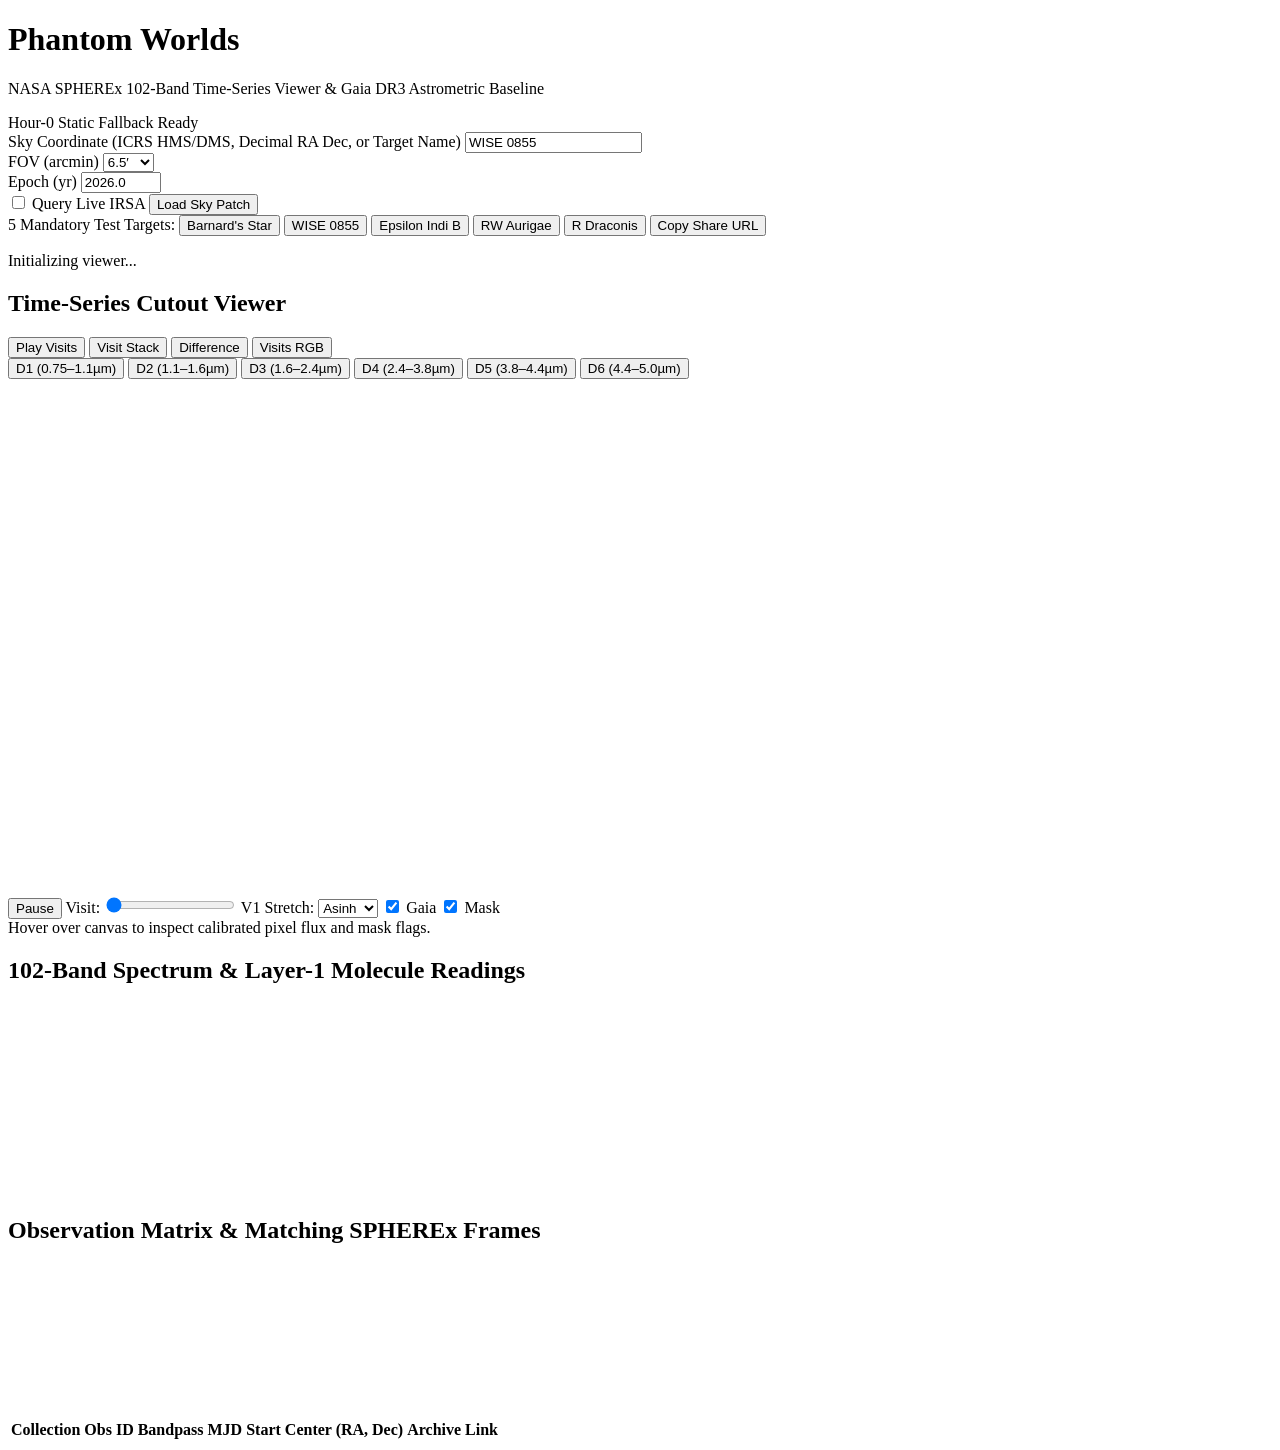
==== phantom_worlds/static/index.html @ 7151af03 "feat(api): add FastAPI backend and static sky/spectrum viewer Serve target cutouts, paginated multi-" ====
<!DOCTYPE html>
<html lang="en">
<head>
  <meta charset="utf-8">
  <meta name="viewport" content="width=device-width, initial-scale=1">
  <title>Phantom Worlds — SPHEREx Sky Time-Series Viewer</title>
  <link rel="icon" href="data:,">
  <link rel="stylesheet" href="/static/styles.css">
</head>
<body>
  <header class="topbar">
    <div>
      <h1 class="brand-title">Phantom Worlds</h1>
      <p class="brand-sub">NASA SPHEREx 102-Band Time-Series Viewer &amp; Gaia DR3 Astrometric Baseline</p>
    </div>
    <span id="mode-badge" class="badge">Hour-0 Static Fallback Ready</span>
  </header>

  <main class="container">
    <section class="query-panel" aria-label="Sky coordinate search">
      <form id="sky-query-form" class="query-form">
        <div class="field">
          <label for="coord-input">Sky Coordinate (ICRS HMS/DMS, Decimal RA Dec, or Target Name)</label>
          <input id="coord-input" name="coord" type="text" value="WISE 0855" maxlength="100" required
                 placeholder="e.g. 08h55m10.831s -07d14m42.53s or 269.452 4.693">
        </div>
        <div class="field">
          <label for="fov-select">FOV (arcmin)</label>
          <select id="fov-select" name="fov_arcmin">
            <option value="2.5">2.5′</option>
            <option value="5.0">5.0′</option>
            <option value="6.5" selected>6.5′</option>
            <option value="12.0">12.0′</option>
          </select>
        </div>
        <div class="field">
          <label for="epoch-input">Epoch (yr)</label>
          <input id="epoch-input" name="epoch_yr" type="number" min="1900" max="2100" step="0.5" value="2026.0">
        </div>
        <label class="checkbox-label" for="live-toggle">
          <input id="live-toggle" type="checkbox"> Query Live IRSA
        </label>
        <button id="submit-query" class="btn btn-primary" type="submit">Load Sky Patch</button>
      </form>

      <div class="presets-row">
        <span class="presets-label">5 Mandatory Test Targets:</span>
        <button class="btn preset-btn" type="button" data-coord="Barnard's Star">Barnard's Star</button>
        <button class="btn preset-btn" type="button" data-coord="WISE 0855">WISE 0855</button>
        <button class="btn preset-btn" type="button" data-coord="Epsilon Indi B">Epsilon Indi B</button>
        <button class="btn preset-btn" type="button" data-coord="RW Aurigae">RW Aurigae</button>
        <button class="btn preset-btn" type="button" data-coord="R Draconis">R Draconis</button>
        <button id="copy-url-btn" class="btn" type="button">Copy Share URL</button>
      </div>
      <p id="status-banner" class="status-banner" role="status" aria-live="polite">Initializing viewer...</p>
    </section>

    <div class="grid-main">
      <section class="card" aria-label="Time-series image viewer">
        <h2>Time-Series Cutout Viewer</h2>
        <div class="controls-row" role="group" aria-label="Display mode">
          <button class="btn mode-btn active" type="button" data-mode="play" aria-pressed="true">Play Visits</button>
          <button class="btn mode-btn" type="button" data-mode="stack" aria-pressed="false">Visit Stack</button>
          <button class="btn mode-btn" type="button" data-mode="difference" aria-pressed="false">Difference</button>
          <button class="btn mode-btn" type="button" data-mode="rgb" aria-pressed="false">Visits RGB</button>
        </div>

        <div class="controls-row" role="group" aria-label="SPHEREx detector band">
          <button class="btn det-btn" type="button" data-det="D1" aria-pressed="false">D1 (0.75–1.1µm)</button>
          <button class="btn det-btn" type="button" data-det="D2" aria-pressed="false">D2 (1.1–1.6µm)</button>
          <button class="btn det-btn" type="button" data-det="D3" aria-pressed="false">D3 (1.6–2.4µm)</button>
          <button class="btn det-btn" type="button" data-det="D4" aria-pressed="false">D4 (2.4–3.8µm)</button>
          <button class="btn det-btn" type="button" data-det="D5" aria-pressed="false">D5 (3.8–4.4µm)</button>
          <button class="btn det-btn active" type="button" data-det="D6" aria-pressed="true">D6 (4.4–5.0µm)</button>
        </div>

        <div class="canvas-wrap">
          <canvas id="sky-canvas" width="512" height="512"></canvas>
        </div>

        <div class="playback-bar">
          <button id="play-toggle" class="btn" type="button">Pause</button>
          <label for="visit-scrubber">Visit:</label>
          <input id="visit-scrubber" class="scrubber" type="range" min="0" max="2" step="1" value="0">
          <span id="visit-label">V1</span>
          <label for="stretch-select">Stretch:</label>
          <select id="stretch-select">
            <option value="asinh" selected>Asinh</option>
            <option value="linear">Linear</option>
          </select>
          <label class="checkbox-label" for="gaia-overlay-toggle">
            <input id="gaia-overlay-toggle" type="checkbox" checked> Gaia
          </label>
          <label class="checkbox-label" for="mask-overlay-toggle">
            <input id="mask-overlay-toggle" type="checkbox" checked> Mask
          </label>
        </div>
        <div id="pixel-readout" class="readout">Hover over canvas to inspect calibrated pixel flux and mask flags.</div>
      </section>

      <div class="right-stack">
        <section class="card" aria-label="On-the-fly 102-band spectrum and molecule readings">
          <h2 id="spectrum-heading">102-Band Spectrum &amp; Layer-1 Molecule Readings</h2>
          <canvas id="spectrum-canvas" width="640" height="190"></canvas>
          <div id="molecule-list" class="molecule-list"></div>
        </section>

        <section class="card frames-section" aria-label="SPHEREx observation matrix and frames">
          <h2 id="frames-heading">Observation Matrix &amp; Matching SPHEREx Frames</h2>
          <canvas id="matrix-canvas" width="640" height="150"></canvas>
          <div class="table-scroll">
            <table>
              <thead>
                <tr>
                  <th>Collection</th>
                  <th>Obs ID</th>
                  <th>Bandpass</th>
                  <th>MJD Start</th>
                  <th>Center (RA, Dec)</th>
                  <th>Archive Link</th>
                </tr>
              </thead>
              <tbody id="frames-tbody"></tbody>
            </table>
          </div>
        </section>
      </div>
    </div>
  </main>

  <script src="/static/fallback_data.js"></script>
  <script src="/static/viewer.js"></script>
</body>
</html>
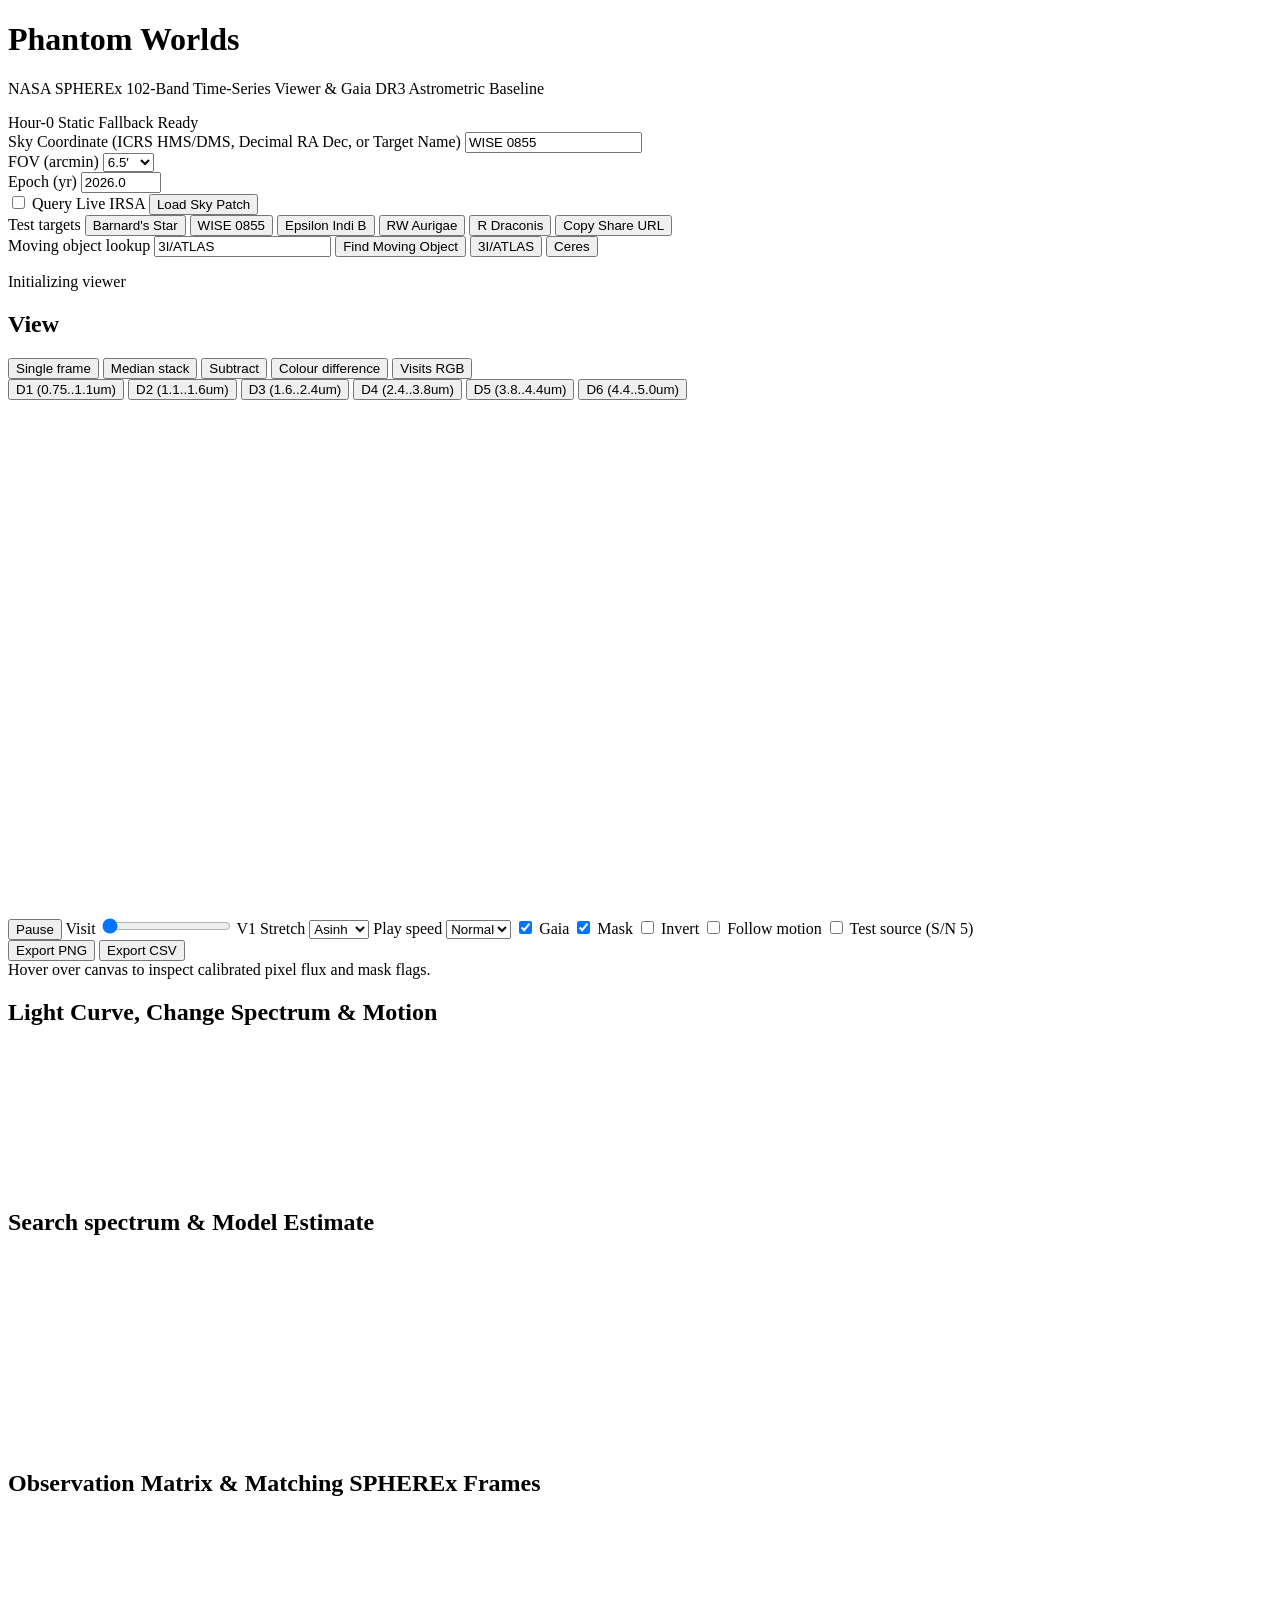
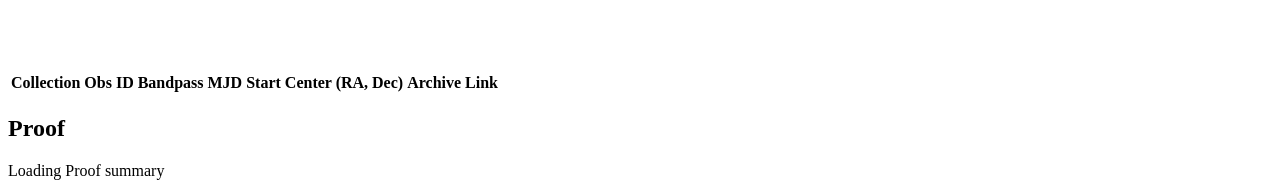
==== commit 977cd209: "feat(web): add Tier-A viewer controls, interactive matrix, SSO lookup, Proof panel, and export" ====
--- a/phantom_worlds/static/index.html
+++ b/phantom_worlds/static/index.html
@@ -44,7 +44,7 @@
       </form>
 
       <div class="presets-row">
-        <span class="presets-label">5 Mandatory Test Targets:</span>
+        <span class="presets-label">Test targets</span>
         <button class="btn preset-btn" type="button" data-coord="Barnard's Star">Barnard's Star</button>
         <button class="btn preset-btn" type="button" data-coord="WISE 0855">WISE 0855</button>
         <button class="btn preset-btn" type="button" data-coord="Epsilon Indi B">Epsilon Indi B</button>
@@ -52,26 +52,35 @@
         <button class="btn preset-btn" type="button" data-coord="R Draconis">R Draconis</button>
         <button id="copy-url-btn" class="btn" type="button">Copy Share URL</button>
       </div>
-      <p id="status-banner" class="status-banner" role="status" aria-live="polite">Initializing viewer...</p>
+      <div class="sso-row">
+        <label class="presets-label" for="sso-input">Moving object lookup</label>
+        <input id="sso-input" type="text" maxlength="64" value="3I/ATLAS" placeholder="3I/ATLAS, Ceres, Vesta">
+        <button id="sso-query-btn" class="btn" type="button">Find Moving Object</button>
+        <button class="btn sso-preset-btn" type="button" data-sso="3I/ATLAS">3I/ATLAS</button>
+        <button class="btn sso-preset-btn" type="button" data-sso="Ceres">Ceres</button>
+        <span id="sso-status" class="presets-label"></span>
+      </div>
+      <p id="status-banner" class="status-banner" role="status" aria-live="polite">Initializing viewer</p>
     </section>
 
     <div class="grid-main">
       <section class="card" aria-label="Time-series image viewer">
-        <h2>Time-Series Cutout Viewer</h2>
+        <h2>View</h2>
         <div class="controls-row" role="group" aria-label="Display mode">
-          <button class="btn mode-btn active" type="button" data-mode="play" aria-pressed="true">Play Visits</button>
-          <button class="btn mode-btn" type="button" data-mode="stack" aria-pressed="false">Visit Stack</button>
-          <button class="btn mode-btn" type="button" data-mode="difference" aria-pressed="false">Difference</button>
+          <button class="btn mode-btn active" type="button" data-mode="play" aria-pressed="true">Single frame</button>
+          <button class="btn mode-btn" type="button" data-mode="stack" aria-pressed="false">Median stack</button>
+          <button class="btn mode-btn" type="button" data-mode="difference" aria-pressed="false">Subtract</button>
+          <button class="btn mode-btn" type="button" data-mode="coldiff" aria-pressed="false">Colour difference</button>
           <button class="btn mode-btn" type="button" data-mode="rgb" aria-pressed="false">Visits RGB</button>
         </div>
 
         <div class="controls-row" role="group" aria-label="SPHEREx detector band">
-          <button class="btn det-btn" type="button" data-det="D1" aria-pressed="false">D1 (0.75–1.1µm)</button>
-          <button class="btn det-btn" type="button" data-det="D2" aria-pressed="false">D2 (1.1–1.6µm)</button>
-          <button class="btn det-btn" type="button" data-det="D3" aria-pressed="false">D3 (1.6–2.4µm)</button>
-          <button class="btn det-btn" type="button" data-det="D4" aria-pressed="false">D4 (2.4–3.8µm)</button>
-          <button class="btn det-btn" type="button" data-det="D5" aria-pressed="false">D5 (3.8–4.4µm)</button>
-          <button class="btn det-btn active" type="button" data-det="D6" aria-pressed="true">D6 (4.4–5.0µm)</button>
+          <button class="btn det-btn" type="button" data-det="D1" aria-pressed="false">D1 (0.75..1.1um)</button>
+          <button class="btn det-btn" type="button" data-det="D2" aria-pressed="false">D2 (1.1..1.6um)</button>
+          <button class="btn det-btn" type="button" data-det="D3" aria-pressed="false">D3 (1.6..2.4um)</button>
+          <button class="btn det-btn" type="button" data-det="D4" aria-pressed="false">D4 (2.4..3.8um)</button>
+          <button class="btn det-btn" type="button" data-det="D5" aria-pressed="false">D5 (3.8..4.4um)</button>
+          <button class="btn det-btn active" type="button" data-det="D6" aria-pressed="true">D6 (4.4..5.0um)</button>
         </div>
 
         <div class="canvas-wrap">
@@ -80,13 +89,19 @@
 
         <div class="playback-bar">
           <button id="play-toggle" class="btn" type="button">Pause</button>
-          <label for="visit-scrubber">Visit:</label>
+          <label for="visit-scrubber">Visit</label>
           <input id="visit-scrubber" class="scrubber" type="range" min="0" max="2" step="1" value="0">
           <span id="visit-label">V1</span>
-          <label for="stretch-select">Stretch:</label>
+          <label for="stretch-select">Stretch</label>
           <select id="stretch-select">
             <option value="asinh" selected>Asinh</option>
             <option value="linear">Linear</option>
+          </select>
+          <label for="speed-select">Play speed</label>
+          <select id="speed-select">
+            <option value="1200">Slow</option>
+            <option value="750" selected>Normal</option>
+            <option value="300">Fast</option>
           </select>
           <label class="checkbox-label" for="gaia-overlay-toggle">
             <input id="gaia-overlay-toggle" type="checkbox" checked> Gaia
@@ -94,13 +109,34 @@
           <label class="checkbox-label" for="mask-overlay-toggle">
             <input id="mask-overlay-toggle" type="checkbox" checked> Mask
           </label>
+          <label class="checkbox-label" for="invert-toggle">
+            <input id="invert-toggle" type="checkbox"> Invert
+          </label>
+          <label class="checkbox-label" for="follow-motion-toggle">
+            <input id="follow-motion-toggle" type="checkbox"> Follow motion
+          </label>
+          <label class="checkbox-label" for="inject-toggle">
+            <input id="inject-toggle" type="checkbox"> Test source (S/N 5)
+          </label>
+        </div>
+        <div class="export-row">
+          <button id="export-png-btn" class="btn" type="button">Export PNG</button>
+          <button id="export-csv-btn" class="btn" type="button">Export CSV</button>
+          <div id="external-links" class="external-links"></div>
         </div>
         <div id="pixel-readout" class="readout">Hover over canvas to inspect calibrated pixel flux and mask flags.</div>
       </section>
 
       <div class="right-stack">
-        <section class="card" aria-label="On-the-fly 102-band spectrum and molecule readings">
-          <h2 id="spectrum-heading">102-Band Spectrum &amp; Layer-1 Molecule Readings</h2>
+        <section id="metrics-card" class="card" aria-label="Light curve, change spectrum, and motion">
+          <h2 id="metrics-heading">Light Curve, Change Spectrum &amp; Motion</h2>
+          <canvas id="lightcurve-canvas" width="640" height="140"></canvas>
+          <div id="motion-summary" class="metrics-strip"></div>
+          <div id="change-spectrum-list" class="molecule-list"></div>
+        </section>
+
+        <section class="card" aria-label="Search spectrum and model estimate">
+          <h2 id="spectrum-heading">Search spectrum &amp; Model Estimate</h2>
           <canvas id="spectrum-canvas" width="640" height="190"></canvas>
           <div id="molecule-list" class="molecule-list"></div>
         </section>
@@ -124,6 +160,11 @@
             </table>
           </div>
         </section>
+
+        <section id="proof-card" class="card frames-section" aria-label="Proof report card and next items">
+          <h2>Proof</h2>
+          <div id="proof-summary-body" class="proof-body">Loading Proof summary</div>
+        </section>
       </div>
     </div>
   </main>
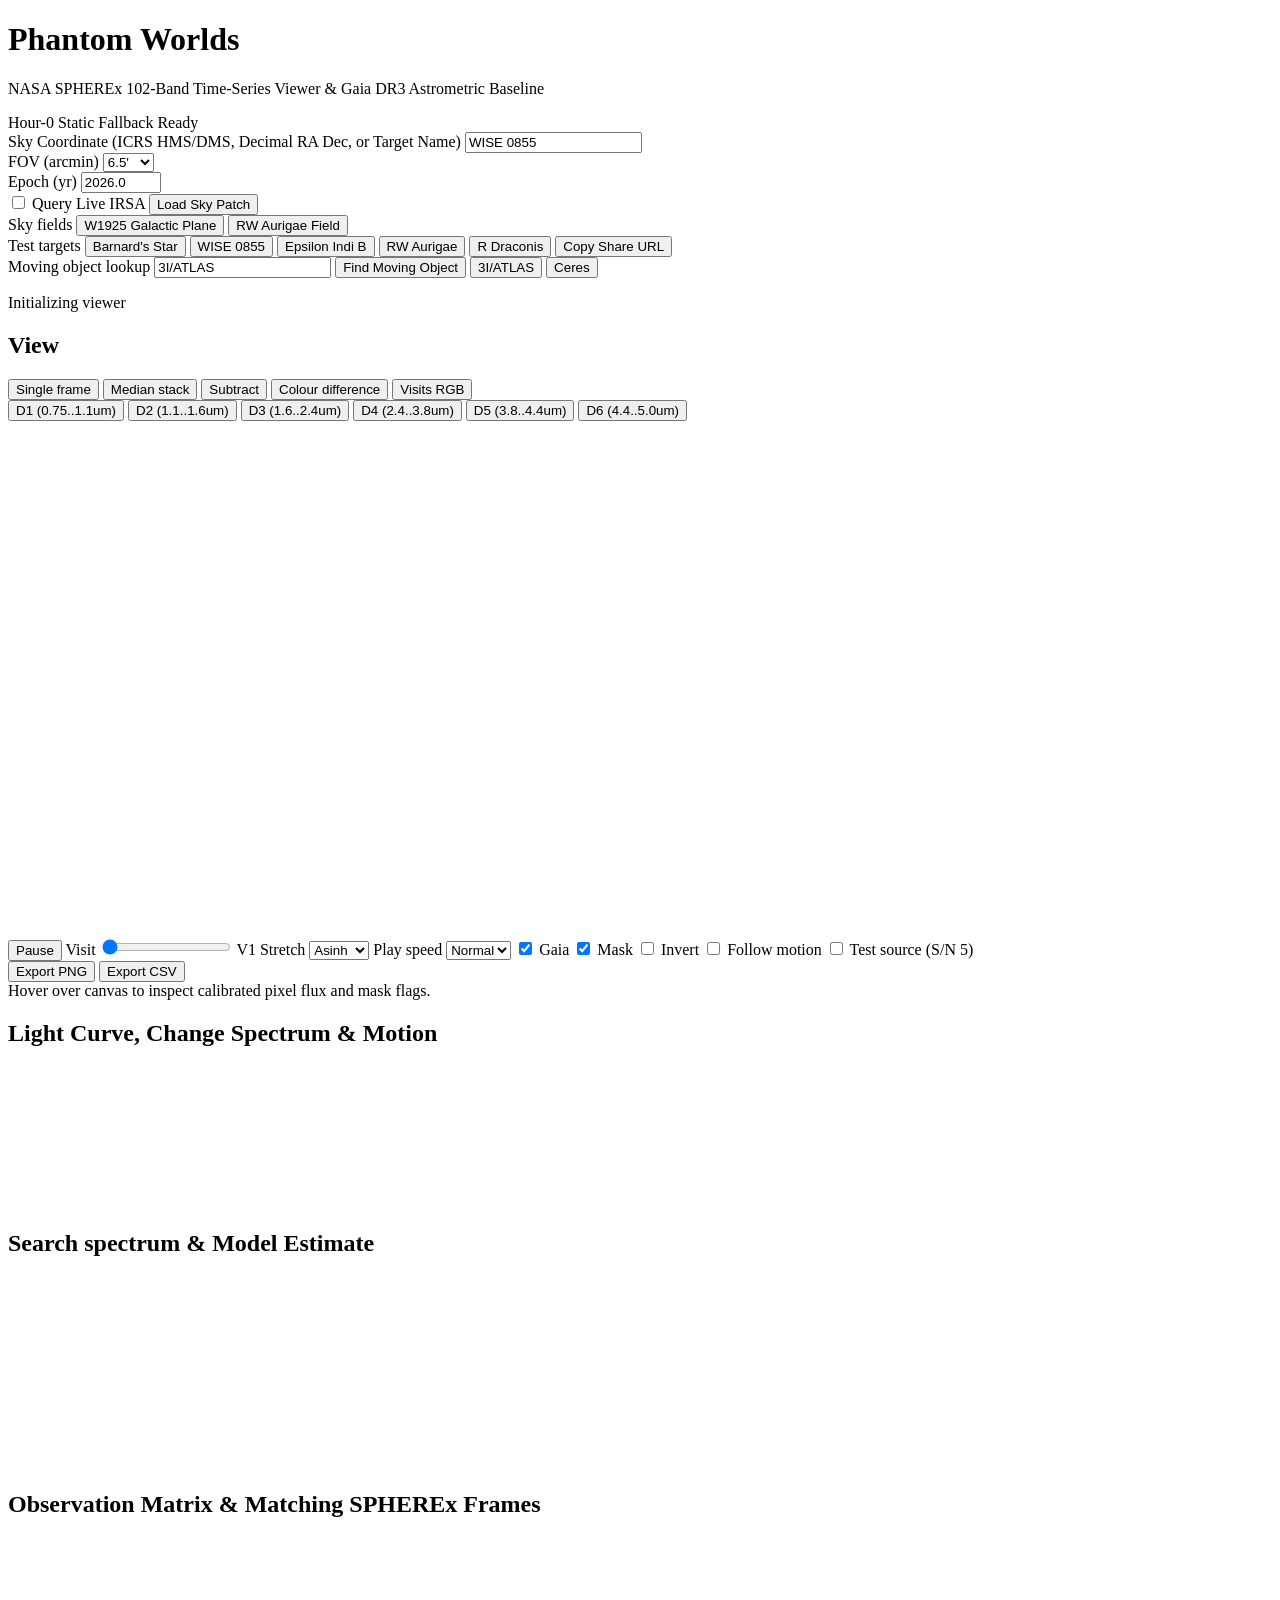
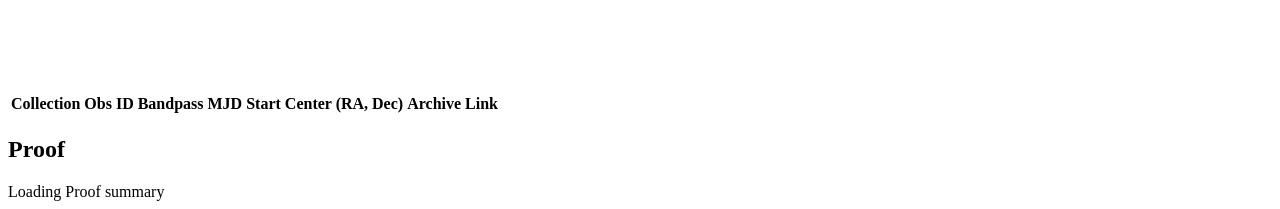
==== commit dc2ad4b4: "feat(tier-b): T40 T41 T50 reference scenes, joint PSF remove-known solver, and 3-way UI" ====
--- a/phantom_worlds/static/index.html
+++ b/phantom_worlds/static/index.html
@@ -43,6 +43,11 @@
         <button id="submit-query" class="btn btn-primary" type="submit">Load Sky Patch</button>
       </form>
 
+      <div class="presets-row" aria-label="Sky fields">
+        <span class="presets-label">Sky fields</span>
+        <button class="btn preset-btn field-btn" type="button" data-field="w1925">W1925 Galactic Plane</button>
+        <button class="btn preset-btn field-btn" type="button" data-field="rwaur">RW Aurigae Field</button>
+      </div>
       <div class="presets-row">
         <span class="presets-label">Test targets</span>
         <button class="btn preset-btn" type="button" data-coord="Barnard's Star">Barnard's Star</button>
@@ -72,6 +77,13 @@
           <button class="btn mode-btn" type="button" data-mode="difference" aria-pressed="false">Subtract</button>
           <button class="btn mode-btn" type="button" data-mode="coldiff" aria-pressed="false">Colour difference</button>
           <button class="btn mode-btn" type="button" data-mode="rgb" aria-pressed="false">Visits RGB</button>
+        </div>
+
+        <div class="controls-row" id="remove-known-row" role="group" aria-label="Remove known" hidden>
+          <span class="presets-label">Remove known</span>
+          <button class="btn rmknown-btn active" type="button" data-layer="image" aria-pressed="true">Image</button>
+          <button class="btn rmknown-btn" type="button" data-layer="model" aria-pressed="false">Model</button>
+          <button class="btn rmknown-btn" type="button" data-layer="residual" aria-pressed="false">Residual</button>
         </div>
 
         <div class="controls-row" role="group" aria-label="SPHEREx detector band">
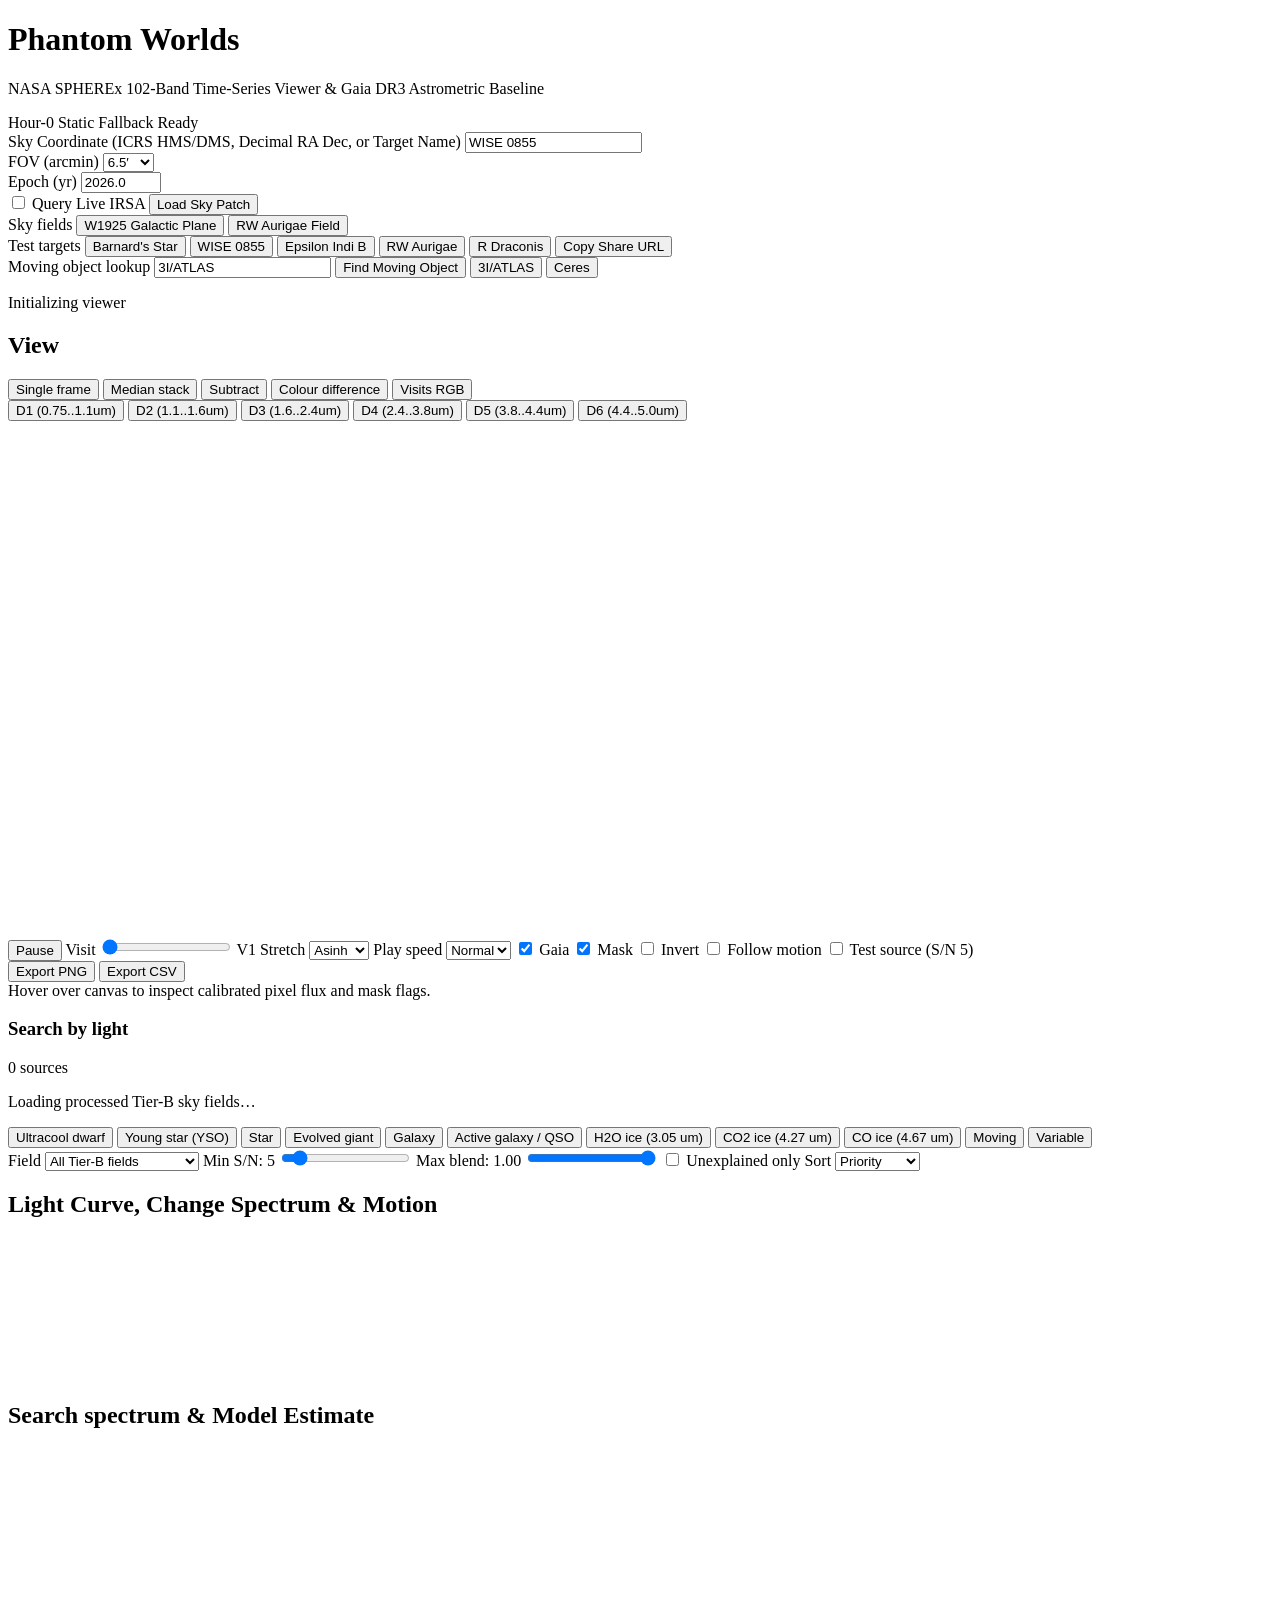
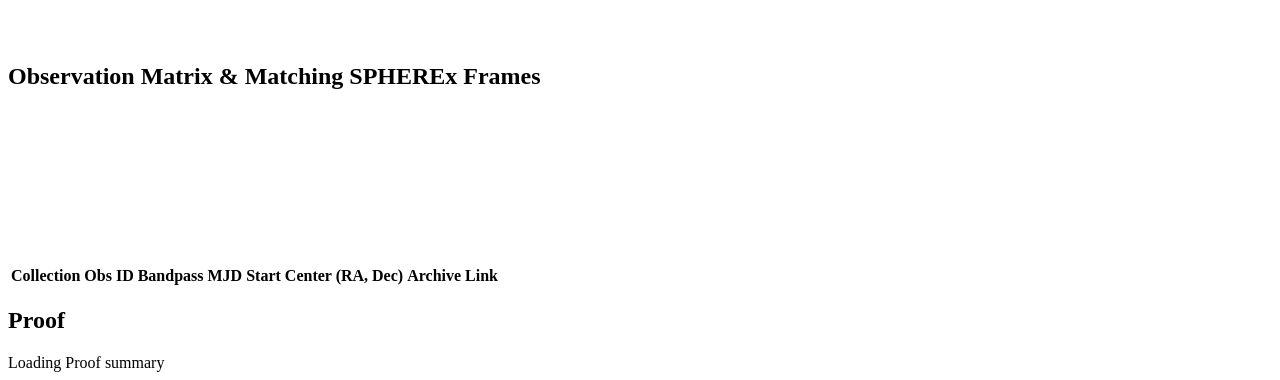
==== commit 9d5d04ea: "feat(tier-b): T44 T45 T45b M1 T51 T52 detectors, crosstalk screen, search & identity v2" ====
--- a/phantom_worlds/static/index.html
+++ b/phantom_worlds/static/index.html
@@ -137,9 +137,69 @@
           <div id="external-links" class="external-links"></div>
         </div>
         <div id="pixel-readout" class="readout">Hover over canvas to inspect calibrated pixel flux and mask flags.</div>
+
+        <div id="search-light-panel" class="search-panel" aria-label="Search by light">
+          <div class="search-panel-header">
+            <h3>Search by light</h3>
+            <span id="search-match-count" class="presets-label">0 sources</span>
+          </div>
+          <p id="search-coverage-note" class="proof-meta">Loading processed Tier-B sky fields…</p>
+          <div id="search-category-pills" class="controls-row" role="group" aria-label="Category filters">
+            <button class="btn search-cat-btn" type="button" data-cat="ultracool_dwarf" aria-pressed="false">Ultracool dwarf</button>
+            <button class="btn search-cat-btn" type="button" data-cat="yso" aria-pressed="false">Young star (YSO)</button>
+            <button class="btn search-cat-btn" type="button" data-cat="star" aria-pressed="false">Star</button>
+            <button class="btn search-cat-btn" type="button" data-cat="evolved_giant" aria-pressed="false">Evolved giant</button>
+            <button class="btn search-cat-btn" type="button" data-cat="galaxy" aria-pressed="false">Galaxy</button>
+            <button class="btn search-cat-btn" type="button" data-cat="agn_quasar" aria-pressed="false">Active galaxy / QSO</button>
+            <button class="btn search-cat-btn" type="button" data-cat="water_ice" aria-pressed="false">H2O ice (3.05 um)</button>
+            <button class="btn search-cat-btn" type="button" data-cat="co2_ice" aria-pressed="false">CO2 ice (4.27 um)</button>
+            <button class="btn search-cat-btn" type="button" data-cat="co_ice" aria-pressed="false">CO ice (4.67 um)</button>
+            <button class="btn search-cat-btn" type="button" data-cat="moving_source" aria-pressed="false">Moving</button>
+            <button class="btn search-cat-btn" type="button" data-cat="variable_source" aria-pressed="false">Variable</button>
+          </div>
+          <div class="search-filters-row">
+            <label for="search-field-scope">Field
+              <select id="search-field-scope">
+                <option value="all" selected>All Tier-B fields</option>
+                <option value="w1925">W1925 Galactic Plane</option>
+                <option value="rwaur">RW Aurigae Field</option>
+              </select>
+            </label>
+            <label for="search-min-snr">Min S/N: <span id="search-min-snr-val">5</span>
+              <input id="search-min-snr" type="range" min="0" max="50" step="1" value="5">
+            </label>
+            <label for="search-max-blend">Max blend: <span id="search-max-blend-val">1.00</span>
+              <input id="search-max-blend" type="range" min="0.1" max="1.0" step="0.05" value="1.0">
+            </label>
+            <label class="checkbox-label" for="search-unexplained-only">
+              <input id="search-unexplained-only" type="checkbox"> Unexplained only
+            </label>
+            <label for="search-sort-select">Sort
+              <select id="search-sort-select">
+                <option value="priority" selected>Priority</option>
+                <option value="snr">S/N</option>
+                <option value="weirdness">Weirdness</option>
+              </select>
+            </label>
+          </div>
+          <div id="search-results-list" class="search-results-list" role="listbox" aria-label="Matching sources"></div>
+        </div>
       </section>
 
       <div class="right-stack">
+        <section id="identity-v2-card" class="card" aria-label="Identity v2 source report" hidden>
+          <div class="search-panel-header">
+            <h2 id="identity-v2-title">Identity v2</h2>
+            <button id="model-card-open-btn" class="btn" type="button">Model Card &amp; Gates</button>
+          </div>
+          <div id="identity-v2-header" class="metrics-strip">Select a source from Search by light to inspect Identity v2.</div>
+          <div id="identity-v2-bands" class="band-pills"></div>
+          <canvas id="identity-strip-canvas" width="640" height="150"></canvas>
+          <div id="identity-v2-top3" class="molecule-list"></div>
+          <div id="identity-v2-checks" class="band-pills"></div>
+          <div id="identity-v2-meta" class="metrics-strip"></div>
+        </section>
+
         <section id="metrics-card" class="card" aria-label="Light curve, change spectrum, and motion">
           <h2 id="metrics-heading">Light Curve, Change Spectrum &amp; Motion</h2>
           <canvas id="lightcurve-canvas" width="640" height="140"></canvas>
@@ -181,6 +241,16 @@
     </div>
   </main>
 
+  <div id="model-card-modal" class="modal-backdrop" role="dialog" aria-modal="true" aria-labelledby="model-card-heading" hidden>
+    <div class="modal-card">
+      <div class="search-panel-header">
+        <h2 id="model-card-heading">Model Card &amp; Release Gates</h2>
+        <button id="model-card-close-btn" class="btn" type="button">Close</button>
+      </div>
+      <div id="model-card-body" class="proof-body">Loading model provenance…</div>
+    </div>
+  </div>
+
   <script src="/static/fallback_data.js"></script>
   <script src="/static/viewer.js"></script>
 </body>
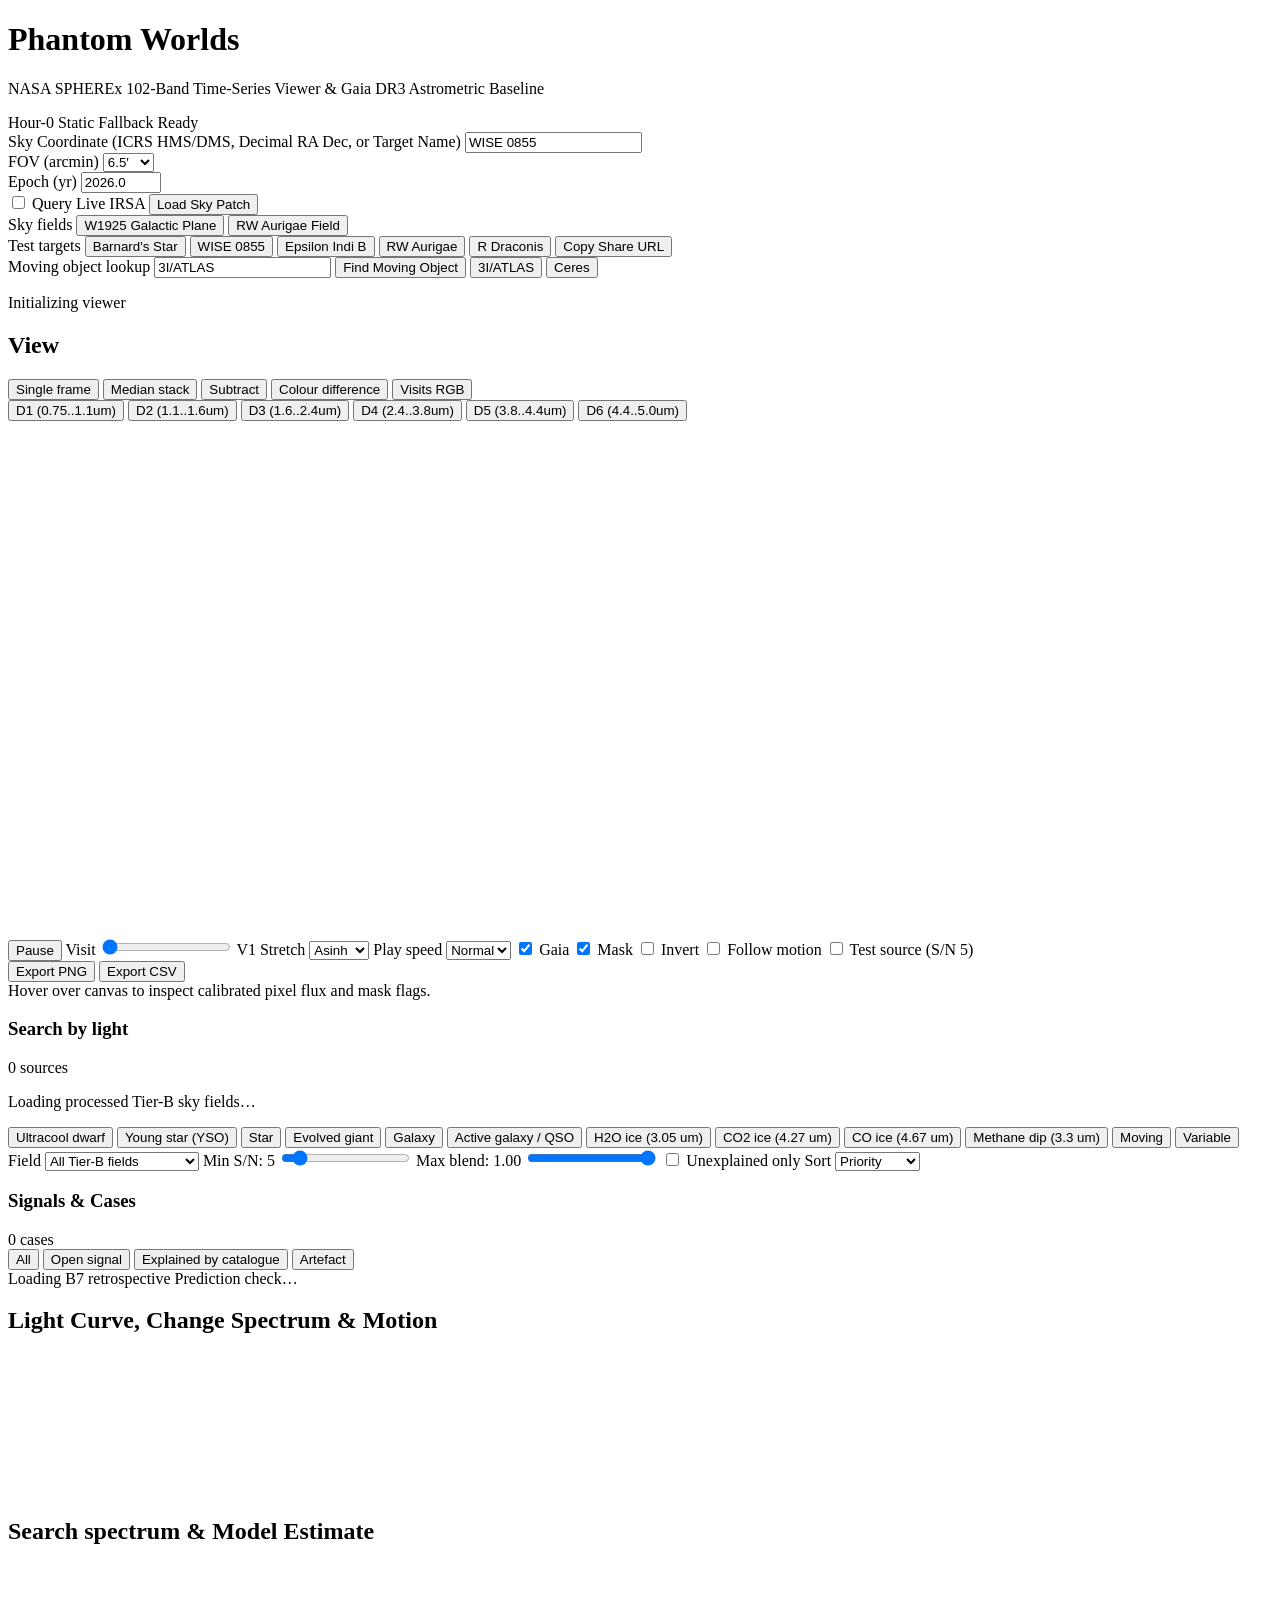
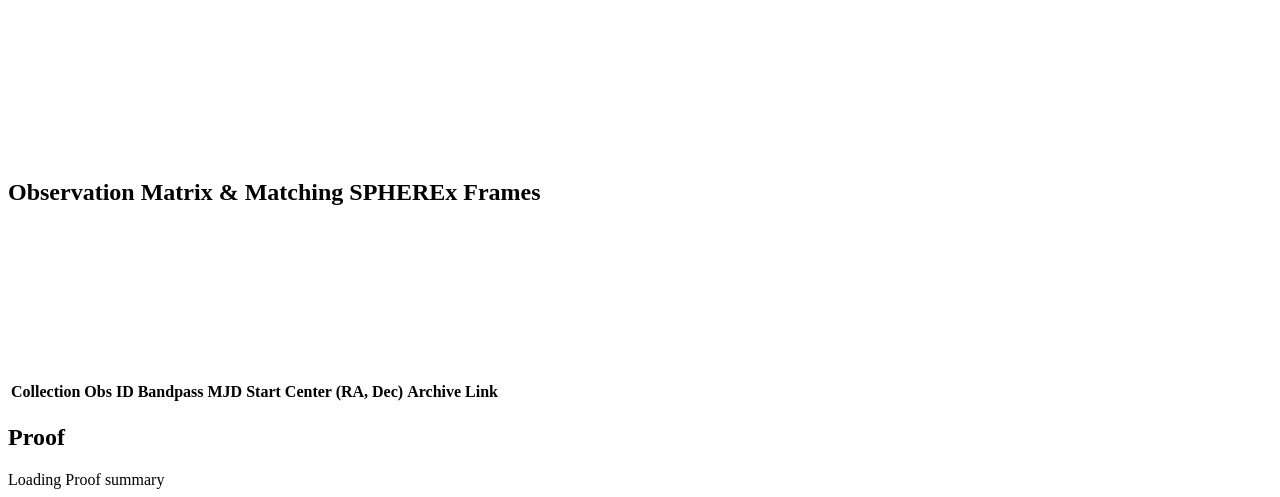
==== commit 7cce06f1: "feat(tier-b): T46 T47 T48 T53 T54 retro check, searched depth, proof v2 & cases" ====
--- a/phantom_worlds/static/index.html
+++ b/phantom_worlds/static/index.html
@@ -84,6 +84,9 @@
           <button class="btn rmknown-btn active" type="button" data-layer="image" aria-pressed="true">Image</button>
           <button class="btn rmknown-btn" type="button" data-layer="model" aria-pressed="false">Model</button>
           <button class="btn rmknown-btn" type="button" data-layer="residual" aria-pressed="false">Residual</button>
+          <label class="checkbox-label" for="searched-depth-layer-toggle">
+            <input id="searched-depth-layer-toggle" type="checkbox"> Searched depth
+          </label>
         </div>
 
         <div class="controls-row" role="group" aria-label="SPHEREx detector band">
@@ -154,6 +157,7 @@
             <button class="btn search-cat-btn" type="button" data-cat="water_ice" aria-pressed="false">H2O ice (3.05 um)</button>
             <button class="btn search-cat-btn" type="button" data-cat="co2_ice" aria-pressed="false">CO2 ice (4.27 um)</button>
             <button class="btn search-cat-btn" type="button" data-cat="co_ice" aria-pressed="false">CO ice (4.67 um)</button>
+            <button class="btn search-cat-btn" type="button" data-cat="methane_dip" aria-pressed="false">Methane dip (3.3 um)</button>
             <button class="btn search-cat-btn" type="button" data-cat="moving_source" aria-pressed="false">Moving</button>
             <button class="btn search-cat-btn" type="button" data-cat="variable_source" aria-pressed="false">Variable</button>
           </div>
@@ -183,6 +187,34 @@
             </label>
           </div>
           <div id="search-results-list" class="search-results-list" role="listbox" aria-label="Matching sources"></div>
+        </div>
+
+        <div id="signals-cases-panel" class="search-panel" aria-label="Signals and Cases review queue">
+          <div class="search-panel-header">
+            <h3>Signals &amp; Cases</h3>
+            <span id="cases-count-badge" class="presets-label">0 cases</span>
+          </div>
+          <div id="cases-state-tabs" class="controls-row" role="group" aria-label="Case disposition filter">
+            <button class="btn case-state-btn active" type="button" data-state="all" aria-pressed="true">All</button>
+            <button class="btn case-state-btn" type="button" data-state="Open signal" aria-pressed="false">Open signal</button>
+            <button class="btn case-state-btn" type="button" data-state="Explained by catalogue" aria-pressed="false">Explained by catalogue</button>
+            <button class="btn case-state-btn" type="button" data-state="Artefact" aria-pressed="false">Artefact</button>
+          </div>
+          <div id="signals-cases-list" class="search-results-list" role="listbox" aria-label="Priority case queue"></div>
+          <div id="case-detail-box" class="case-detail-box" hidden>
+            <div id="case-detail-title" class="mol-name">Select a case above</div>
+            <p id="case-detail-summary" class="proof-meta"></p>
+            <div id="case-detail-checks" class="band-pills"></div>
+            <div class="controls-row case-triage-actions">
+              <button id="case-flag-artefact-btn" class="btn" type="button">Flag as artefact</button>
+              <button id="case-mark-explained-btn" class="btn" type="button">Mark explained by catalogue</button>
+              <button id="case-reopen-btn" class="btn" type="button">Reopen signal</button>
+            </div>
+          </div>
+          <div id="retro-prediction-box" class="retro-box">
+            <div class="proof-meta" id="retro-prediction-summary">Loading B7 retrospective Prediction check…</div>
+            <div id="retro-prediction-list" class="retro-list"></div>
+          </div>
         </div>
       </section>
 
@@ -236,6 +268,16 @@
         <section id="proof-card" class="card frames-section" aria-label="Proof report card and next items">
           <h2>Proof</h2>
           <div id="proof-summary-body" class="proof-body">Loading Proof summary</div>
+          <div id="proof-v2-extra" class="proof-body" hidden>
+            <div id="proof-report-card-wrap"></div>
+            <div class="recovery-wrap">
+              <div class="proof-meta" id="recovery-curve-caption">Searched depth recovery curves (D3 &amp; D6 injection-recovery)</div>
+              <canvas id="recovery-curve-canvas" width="520" height="170"></canvas>
+            </div>
+            <div id="proof-ladder-wrap" class="proof-meta"></div>
+            <p id="proof-planet-x-statement" class="proof-statement"></p>
+            <div id="proof-credits-wrap" class="proof-meta"></div>
+          </div>
         </section>
       </div>
     </div>
